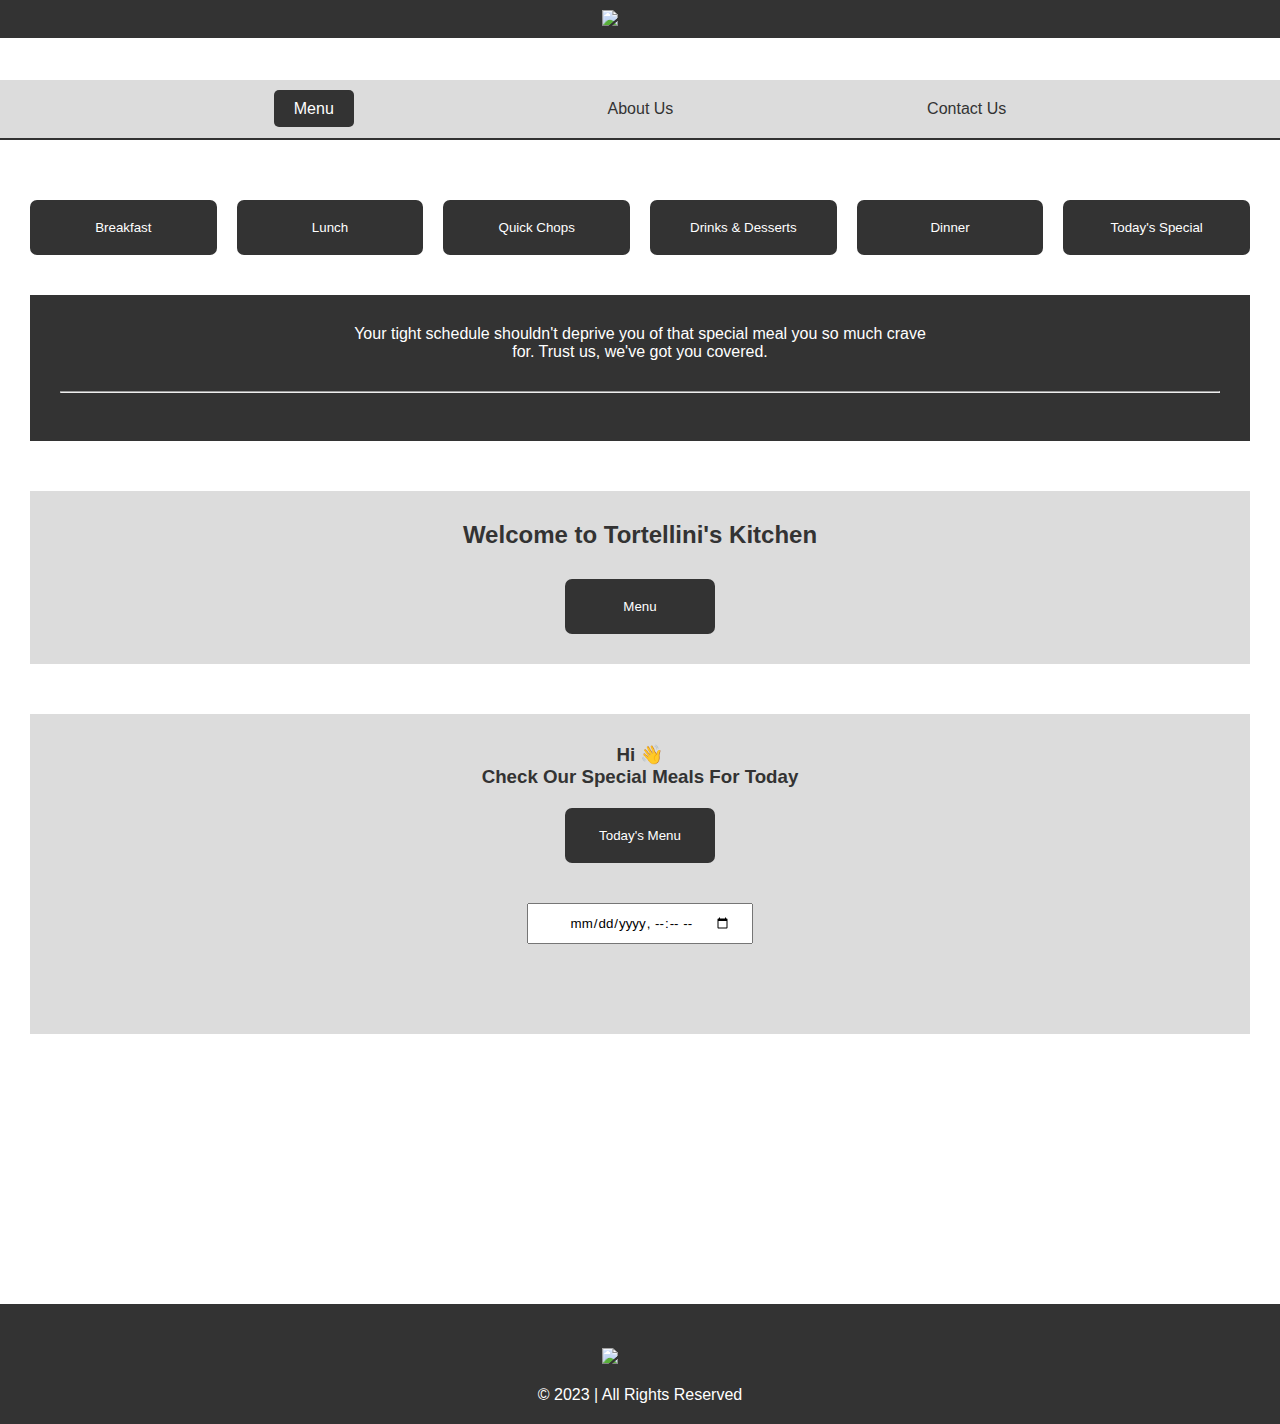
==== tortellini.html @ 010d66c6 "Create tortellini.html" ====
<!DOCTYPE html>
<html lang="en">
	<head>
		<meta charset="UTF-8" />
		<meta name="viewport" content="width=device-width, initial-scale=1.0" />
		<link rel="stylesheet" href="./css/components.css" />
		<link rel="stylesheet" href="./css/pages.css" />
		<link rel="stylesheet" href="./css/style.css" />
		<link rel="icon" href="./img/logo/logo.png" />
		<title>Tortellini</title>
	</head>
	<body>
		<header>
			<div class="brand">
				<a href="tortellini.html"
					><img src="./img/logo/logo.png" alt="site-logo"
				/></a>
			</div>
		</header>
		<nav>
			<div onclick="menu()"><a href="#menu" class="menu button">Menu</a></div>
			<div class="about">
				<a href="./pages/about.html">About Us</a>
			</div>
			<div class="contact">
				<a href="./pages/contact.html">Contact Us</a>
			</div>
		</nav>
		<div class="page-content">
			<div class="menu-buttons">
				<button onclick="breakfast()" class="breakfast button">
					Breakfast
				</button>
				<button onclick="lunch()" class="lunch button">Lunch</button>
				<button class="quickChops button">Quick Chops</button>
				<button class="drinks button">Drinks & Desserts</button>
				<button onclick="dinner()" class="dinner button">Dinner</button>
				<button onclick="todaysMenu()" id="menu">
					<a href="#special">Today's Special</a>
				</button>
			</div>

			<div class="categoryHeader">
				<p>
					Your tight schedule shouldn't deprive you of that special meal you so
					much crave for. Trust us, we've got you covered.
				</p>
				<hr />
				<br />
				<h2></h2>
			</div>

			<div class="menu-container">
				<h2>Welcome to Tortellini's Kitchen</h2>
				<button onclick="menu()" class="menuBtn">Menu</button>
			</div>

			<div class="todays-menu-container">
				<div class="todays-update" id="special">
					<h3>
						Hi 👋 <br />
						Check Our Special Meals For Today
					</h3>
					<button onclick="todaysMenu()" class="menuBtn2">Today's Menu</button>
					<input type="datetime-local" />
				</div>
				<div class="todays-menu-list"></div>
			</div>
		</div>
		<footer>
			<div class="footer-links">
				<a href="https://facebook.com" target="_blank"
					><img src="./img/logo/facebook-app-symbol.png" alt=""
				/></a>
				<a href="https://instagram.com" target="_blank"
					><img src="./img/logo/instagram.png" alt=""
				/></a>
				<a href="https://snapchat.com/add" target="_blank"
					><img src="./img/logo/snapchat.png" alt=""
				/></a>
				<a href="https://twitter.com" target="_blank"
					><img src="./img/logo/twitter.png" alt=""
				/></a>
				<a href="https://wa.me/2348179290343" target="_blank"
					><img src="./img/logo/whatsapp.png" alt=""
				/></a>
			</div>
			<a href="tortellini.html"
				><img src="./img/logo/logo.png" alt="site-logo"
			/></a>
			<p>&copy; 2023 | All Rights Reserved</p>
		</footer>
		<script src="./js/food.js"></script>
		<script src="./js/script.js"></script>
	</body>
</html>
---- css/components.css ----
header {
	display: grid;
	justify-content: center;
	top: 0;
	position: fixed;
	background-color: #333;
	padding: 10px;
	width: 100%;
	z-index: 999;
}

.brand img {
	height: 60px;
}

nav {
	display: flex;
	justify-content: space-evenly;
	position: fixed;
	padding: 10px 30px;
	top: 80px;
	width: 100%;
	background-color: #dcdcdc;
	border-bottom: 2px solid #333;
	z-index: 998;
}

nav div {
	margin: 10px;
}

.menu {
	cursor: pointer;
	background: #333;
	padding: 10px 20px;
	width: 80px;
	border-radius: 5px;
	color: #fff;
}

.menu-buttons {
	display: flex;
	justify-content: space-evenly;
	gap: 20px;
	margin: 20px auto;
}

.menu-buttons button {
	height: auto;
	width: 200px;
	padding: 20px 5px;
	cursor: pointer;
	color: #fff;
	border: none;
	border-radius: 7px;
	background-color: #333;
}

.menu-buttons button a {
	color: white;
}

.menuBtn {
	height: auto;
	width: 150px;
	padding: 20px 5px;
	cursor: pointer;
	color: #fff;
	border: none;
	border-radius: 7px;
	background-color: #333;
	margin: 20px auto;
	position: relative;
}

.menuBtn2 {
	height: auto;
	width: 150px;
	padding: 20px 5px;
	cursor: pointer;
	color: #fff;
	border: none;
	border-radius: 7px;
	background-color: #333;
	margin: 20px auto;
	position: relative;
	justify-content: center;
	display: flex;
}

.food-content button,
.food-item-details button {
	cursor: pointer;
	background: #333;
	padding: 15px 20px;
	border-radius: 5px;
	border: none;
}

.food-content button a,
.food-item-details a {
	color: #fff;
}

.todays-update input {
	text-align: center;
	margin: 20px auto;
	padding: 10px 20px;
}

@media (max-width: 815px) {
	.menu-buttons button {
		width: 100%;
	}
}

@media (max-width: 755px) {
	.menu-buttons {
		display: grid;
		margin: auto;
		grid-template-columns: auto auto auto;
	}

	.menu-buttons button,
	.menuBtn,
	.menuBtn2,
	.food-content button,
	.food-item-details button {
		width: 150px;
		font-size: 12px;
	}
}

@media (max-width: 520px) {
	nav {
		font-size: 15px;
	}
	.menu-buttons {
		grid-template-columns: auto auto;
		justify-content: center;
	}

	.menu-buttons button,
	.menuBtn,
	.menuBtn2,
	.food-content button,
	.food-item-details button {
		width: 130px;
		font-size: 12px;
		padding: 15px;
	}
}

@media (max-width: 330px) {
	nav {
		font-size: 13px;
	}

	.menu-buttons {
		grid-template-columns: auto auto;
		justify-content: center;
	}

	.menu-buttons button,
	.menuBtn,
	.menuBtn2,
	.food-content button,
	.food-item-details button {
		width: 120px;
		font-size: 12px;
		padding: 10px;
	}
}

footer {
	position: relative;
	background-color: #333;
	text-align: center;
	width: 100%;
	padding: 10px 0;
	color: #fff;
}

.footer-links {
	display: flex;
	gap: 20px;
	justify-content: center;
	width: 20%;
	margin: auto;
}

.footer-links img {
	height: 18px;
}

footer img {
	margin: 10px auto;
	height: 40px;
}

footer p {
	margin: 10px 30px;
}
---- css/pages.css ----
.page-content {
	position: relative;
	top: 180px;
	margin: auto 30px;
	margin-bottom: 50vh;
}

/* home page contents */

.categoryHeader {
	background: #333;
	color: white;
	padding: 30px;
	text-align: center;
	margin: 40px auto;
}

.categoryHeader p {
	width: 50%;
	margin: 0px auto 30px;
}

.menu-container {
	margin: 50px auto;
	padding: 10px;
	background-color: #dcdcdc;
	display: grid;
	align-items: center;
	height: auto;
}

.todays-menu-container h3,
.menu-container h2 {
	margin: 20px auto 10px;
	text-align: center;
}

.food-content-details {
	display: flex;
	margin: 10px 20px 20px 30px;
}

.food-content {
	display: flex;
}

.food-content img {
	margin-inline-end: 20px;
	height: 200px;
}

.details h3 {
	margin: 10px auto;
}

.details p {
	margin-bottom: 10px;
}

.name {
	font-weight: 600;
}

.todays-menu-container {
	margin: 50px auto;
	padding: 10px;
	background-color: #dcdcdc;
	display: grid;
	align-items: center;
	height: auto;
}

.todays-menu-list {
	display: flex;
	flex-wrap: wrap;
	margin: 30px auto;
	justify-content: space-evenly;
}

.food-item-details p {
	margin: 5px auto;
}

.food-item {
	display: flex;
	width: 32%;
}

.food-item img {
	margin-inline-end: 20px;
	height: 150px;
}

.todays-update {
	text-align: center;
}

.limit-text-to-1-line {
	display: -webkit-box;
	-webkit-line-clamp: 1;
	-webkit-box-orient: vertical;
	overflow: hidden;
}

@media (max-width: 1040px) {
	.categoryHeader p {
		width: 70%;
	}

	.food-item {
		display: grid;
		width: 30%;
		margin: auto;
		grid-auto-rows: 160px;
		align-items: normal;
	}
}

@media (max-width: 650px) {
	.categoryHeader p {
		width: 90%;
	}

	.page-content {
		margin-bottom: 40vh;
	}

	.food-item {
		display: flex;
		width: 100%;
		margin: 20px;
		align-items: normal;
	}
}

@media (max-width: 510px) {
	.categoryHeader p {
		width: 100%;
	}

	.page-content {
		margin-bottom: 35vh;
	}

	.food-content-details {
		margin: 10px 20px;
	}

	.food-content {
		display: grid;
	}

	.details {
		margin-top: 10px;
	}
}

@media (max-width: 430px) {
	.food-item {
		display: grid;
		width: 100%;
		margin: 10px 15px;
		grid-auto-rows: auto;
		align-items: normal;
	}

	.food-item-details {
		margin-top: 10px;
	}
}

@media (max-width: 370px) {
	.page-content {
		margin-bottom: 34vh;
	}

	.food-content img {
		height: 150px;
	}
}
---- css/style.css ----
* {
	margin: 0;
	padding: 0;
	box-sizing: border-box;
	font-family: "Trebuchet MS", "Lucida Sans Unicode", "Lucida Grande",
		"Lucida Sans", Arial, sans-serif, system-ui, -apple-system,
		BlinkMacSystemFont, "Segoe UI", Roboto, Oxygen, Ubuntu, Cantarell,
		"Open Sans", "Helvetica Neue", sans-serif;
}

body {
	color: #333;
}

a {
	text-decoration: none;
	color: #333;
}
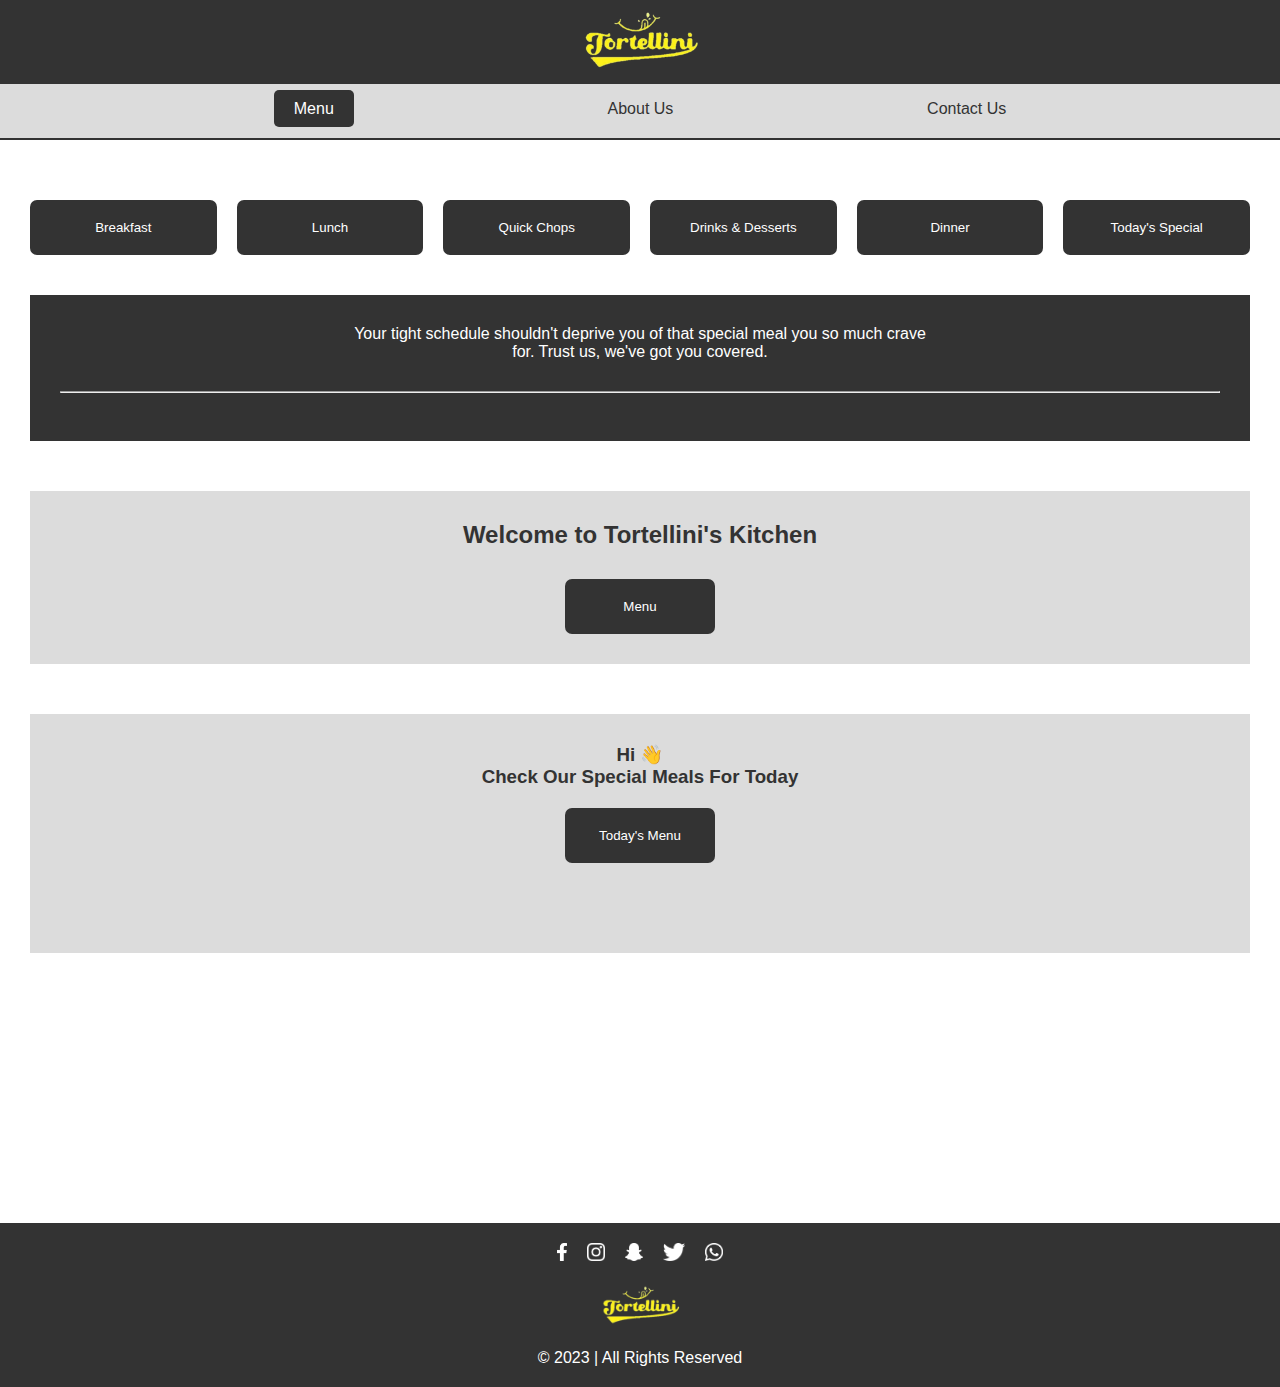
==== commit d312a7cf: "Update tortellini.html" ====
--- a/tortellini.html
+++ b/tortellini.html
@@ -62,7 +62,7 @@
 						Check Our Special Meals For Today
 					</h3>
 					<button onclick="todaysMenu()" class="menuBtn2">Today's Menu</button>
-					<input type="datetime-local" />
+					<!-- <input type="datetime-local" value="" /> -->
 				</div>
 				<div class="todays-menu-list"></div>
 			</div>
--- a/css/components.css
+++ b/css/components.css
@@ -105,7 +105,11 @@
 .todays-update input {
 	text-align: center;
 	margin: 20px auto;
-	padding: 10px 20px;
+	padding: 15px 20px;
+	font-size: 16px;
+	border: none;
+	box-shadow: 0px 0px 10px #333;
+	border-radius: 5px;
 }
 
 @media (max-width: 815px) {
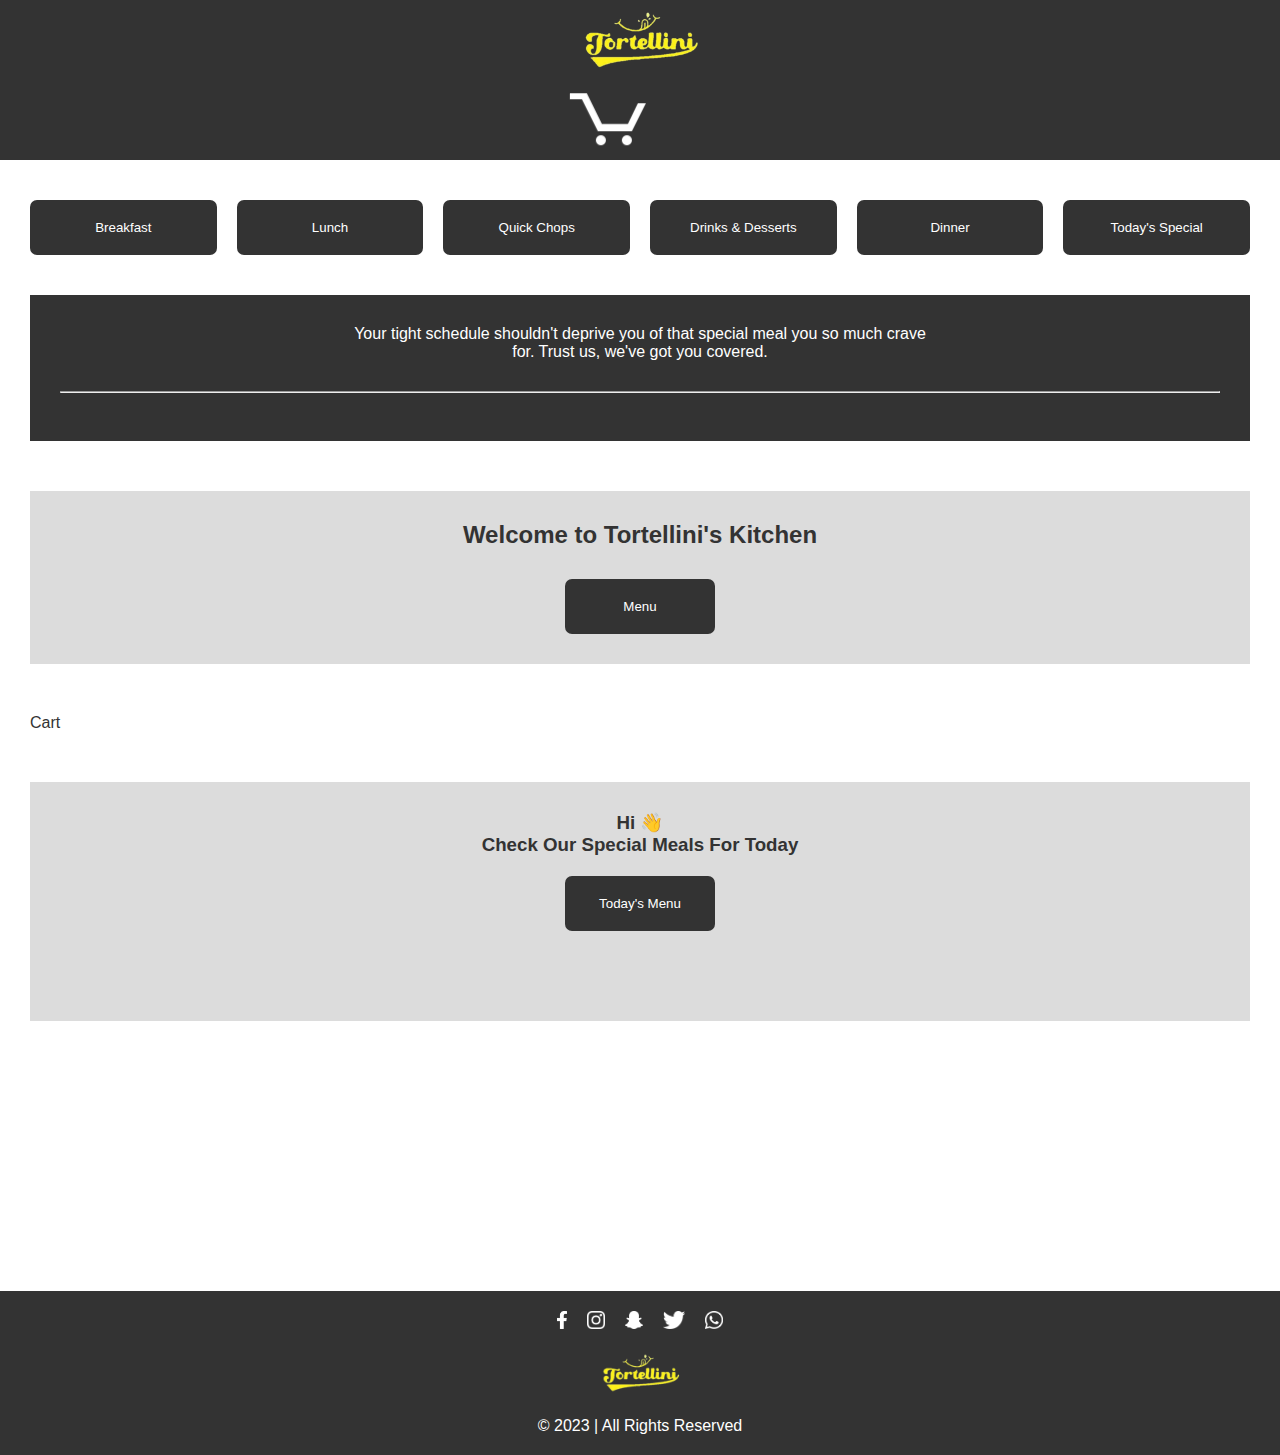
==== commit a4bff81c: "Update tortellini.html" ====
--- a/tortellini.html
+++ b/tortellini.html
@@ -15,6 +15,10 @@
 				<a href="tortellini.html"
 					><img src="./img/logo/logo.png" alt="site-logo"
 				/></a>
+			</div>
+			<div class="cart">
+				<p class="cart-quantity">0</p>
+				<img src="./img/icons/cart-icon.png" alt="" />
 			</div>
 		</header>
 		<nav>
@@ -55,6 +59,8 @@
 				<button onclick="menu()" class="menuBtn">Menu</button>
 			</div>
 
+			<div id="cart">Cart</div>
+
 			<div class="todays-menu-container">
 				<div class="todays-update" id="special">
 					<h3>
@@ -62,11 +68,12 @@
 						Check Our Special Meals For Today
 					</h3>
 					<button onclick="todaysMenu()" class="menuBtn2">Today's Menu</button>
-					<!-- <input type="datetime-local" value="" /> -->
+					<div class="clock" id="clock"></div>
 				</div>
 				<div class="todays-menu-list"></div>
 			</div>
 		</div>
+
 		<footer>
 			<div class="footer-links">
 				<a href="https://facebook.com" target="_blank"
@@ -90,7 +97,9 @@
 			/></a>
 			<p>&copy; 2023 | All Rights Reserved</p>
 		</footer>
+		<script src="./js/cart.js"></script>
 		<script src="./js/food.js"></script>
-		<script src="./js/script.js"></script>
+		<script src="./js/food-html.js"></script>
+		<script src="./js/tortellini.js"></script>
 	</body>
 </html>
--- a/css/pages.css
+++ b/css/pages.css
@@ -1,3 +1,5 @@
+
+
 .page-content {
 	position: relative;
 	top: 180px;
